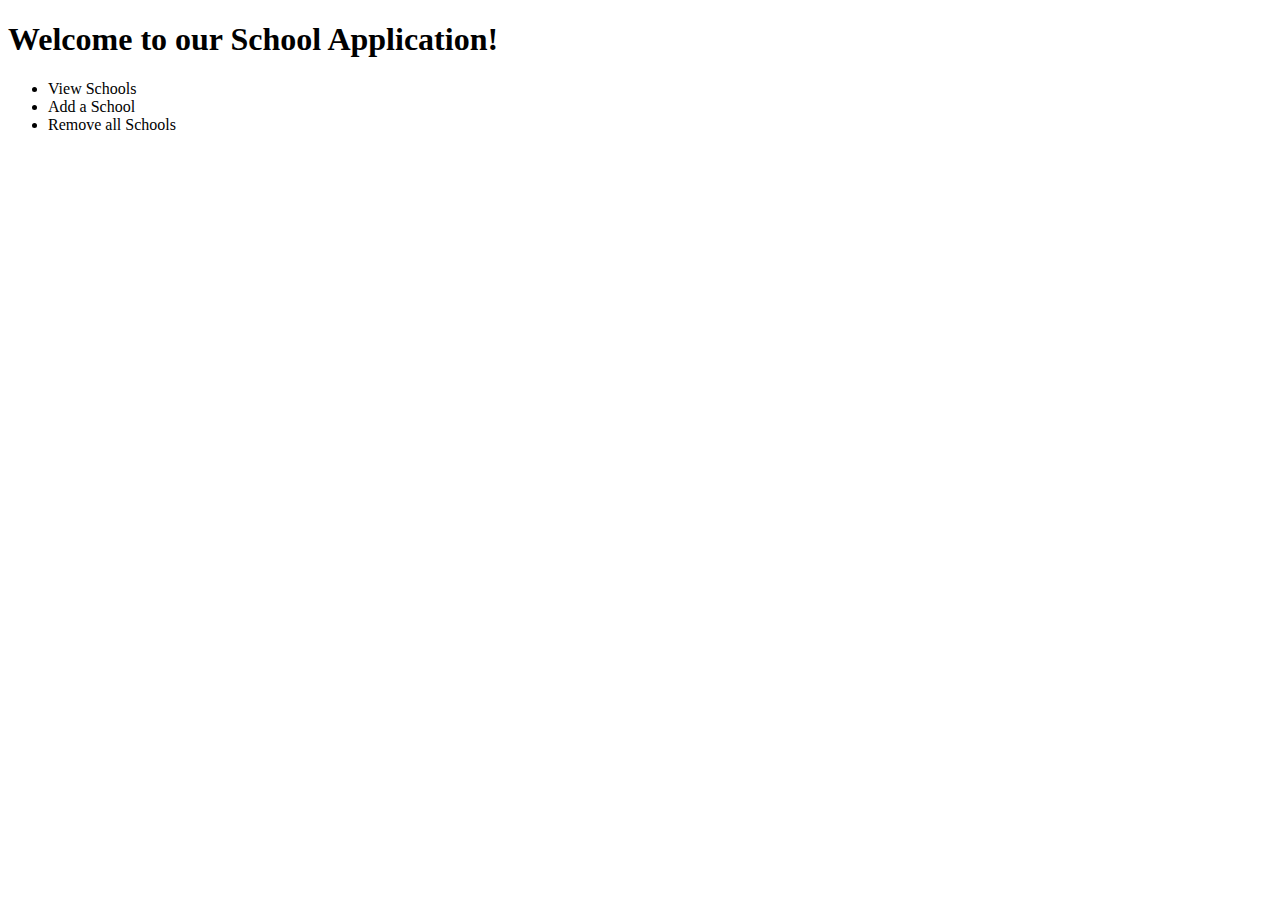
==== src/main/resources/templates/index.html @ 7fc85a97 "exercise 3, final commit i hope" ====
<!--
 - Name:  Rachel Prasad
 - Student ID: 991702269
 - Assignment:  Exercise 3 - School Management
 - Program: Computer Systems and Network Engineering (Co-op)
 -->

<!DOCTYPE html SYSTEM "http://www.thymeleaf.org/dtd/xhtml1-strict-thymeleaf-4.dtd">
<html lang="en">
<head>
    <meta charset="UTF-8">
    <title>School Management | Lists of Schools</title>
</head>
<body>
<h1>Welcome to our School Application!</h1>

<ul>
    <li><a th:href="@{/viewSchools}">View Schools</a></li>
    <li><a th:href="@{/addSchoolForm}">Add a School</a></li>
    <li><a th:href="@{/removeAllSchools}">Remove all Schools</a></li>
</ul>
</body>
</html>

<!--end-->
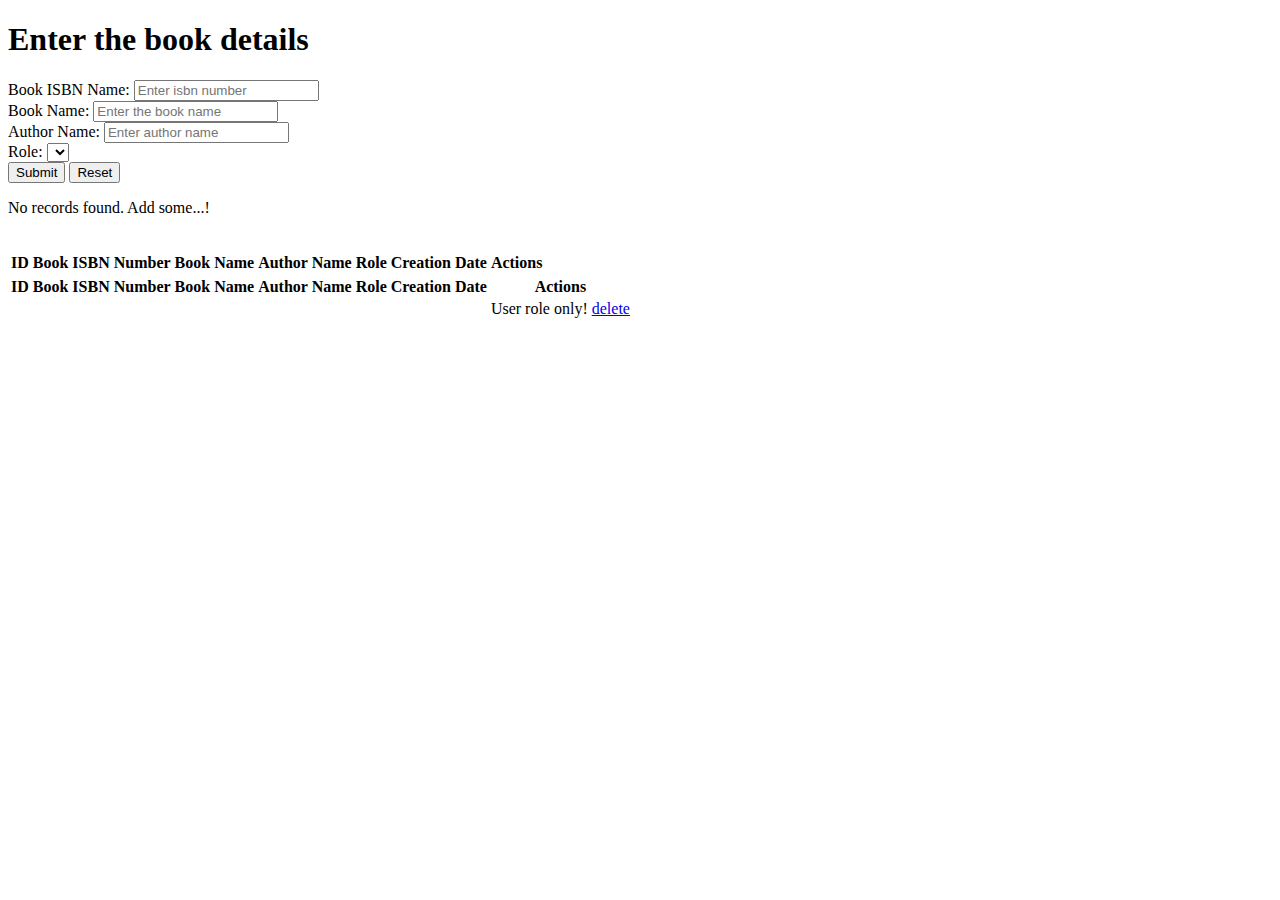
==== commit 61b25355: "final commit for Assignment 2" ====
--- a/src/main/resources/templates/index.html
+++ b/src/main/resources/templates/index.html
@@ -1,25 +1,80 @@
 <!--
  - Name:  Rachel Prasad
  - Student ID: 991702269
- - Assignment:  Exercise 3 - School Management
+ - Assignment:  Assignment 3
  - Program: Computer Systems and Network Engineering (Co-op)
  -->
 
-<!DOCTYPE html SYSTEM "http://www.thymeleaf.org/dtd/xhtml1-strict-thymeleaf-4.dtd">
-<html lang="en">
+<!DOCTYPE html>
+<html lang="en" xmlns:th="http://www.thymeleaf.org">
 <head>
     <meta charset="UTF-8">
-    <title>School Management | Lists of Schools</title>
+    <title>Book Details | Rachel Prasad</title>
+    <link rel="stylesheet" th:href="@{/styles.css}" />
 </head>
 <body>
-<h1>Welcome to our School Application!</h1>
-
-<ul>
-    <li><a th:href="@{/viewSchools}">View Schools</a></li>
-    <li><a th:href="@{/addSchoolForm}">Add a School</a></li>
-    <li><a th:href="@{/removeAllSchools}">Remove all Schools</a></li>
-</ul>
+    <h1>Enter the book details</h1>
+    <form action="#" th:action="@{/addBook}" method="post" th:object="${book}">
+        <label for="bookISBNName">Book ISBN Name:</label>
+        <input type="text" id="bookISBNName" th:field="*{bookISBNName}" placeholder="Enter isbn number"> <br>
+        <label for="bookName">Book Name:</label>
+        <input type="text" id="bookName" th:field="*{bookName}" placeholder="Enter the book name"> <br>
+        <label for="AuthorName">Author Name:</label>
+        <input type="text" id="AuthorName" th:field="*{authorName}" placeholder="Enter author name"> <br>
+        <label>Role:</label>
+        <select th:field="*{role}">
+            <option th:value="'user'" th:text="USER"></option>
+            <option th:value="'admin'" th:text="ADMIN"></option>
+        </select>
+        <br>
+        <span>
+            <input type="submit">
+            <input type="reset">
+        </span>
+    </form>
+<div th:if="${bookList.isEmpty()}">
+    <div class="if-empty">
+        <p>No records found. Add some...!</p>
+        <br>
+        <table>
+            <tr>
+                <th>ID</th>
+                <th>Book ISBN Number</th>
+                <th>Book Name</th>
+                <th>Author Name</th>
+                <th>Role</th>
+                <th>Creation Date</th>
+                <th>Actions</th>
+            </tr>
+        </table>
+    </div>
+</div>
+<div th:unless="${bookList.isEmpty()}">
+    <table>
+        <tr>
+            <th>ID</th>
+            <th>Book ISBN Number</th>
+            <th>Book Name</th>
+            <th>Author Name</th>
+            <th>Role</th>
+            <th>Creation Date</th>
+            <th>Actions</th>
+        </tr>
+        <tr th:each="book : ${bookList}">
+            <td th:text="${book.id}"></td>
+            <td th:text="${book.bookISBNName}"></td>
+            <td th:text="${book.bookName}"></td>
+            <td th:text="${book.authorName}"></td>
+            <td th:text="${book.role}"></td>
+            <td th:text="${book.creationDate}"></td>
+            <td>
+                <span th:if="${book.role == 'user'}">User role only!</span>
+                <span th:unless="${book.role == 'user'}">
+                    <a href="#" th:href="@{'/delete/' + ${book.id}}">delete</a>
+                </span>
+            </td>
+        </tr>
+    </table>
+</div>
 </body>
-</html>
-
-<!--end-->+</html>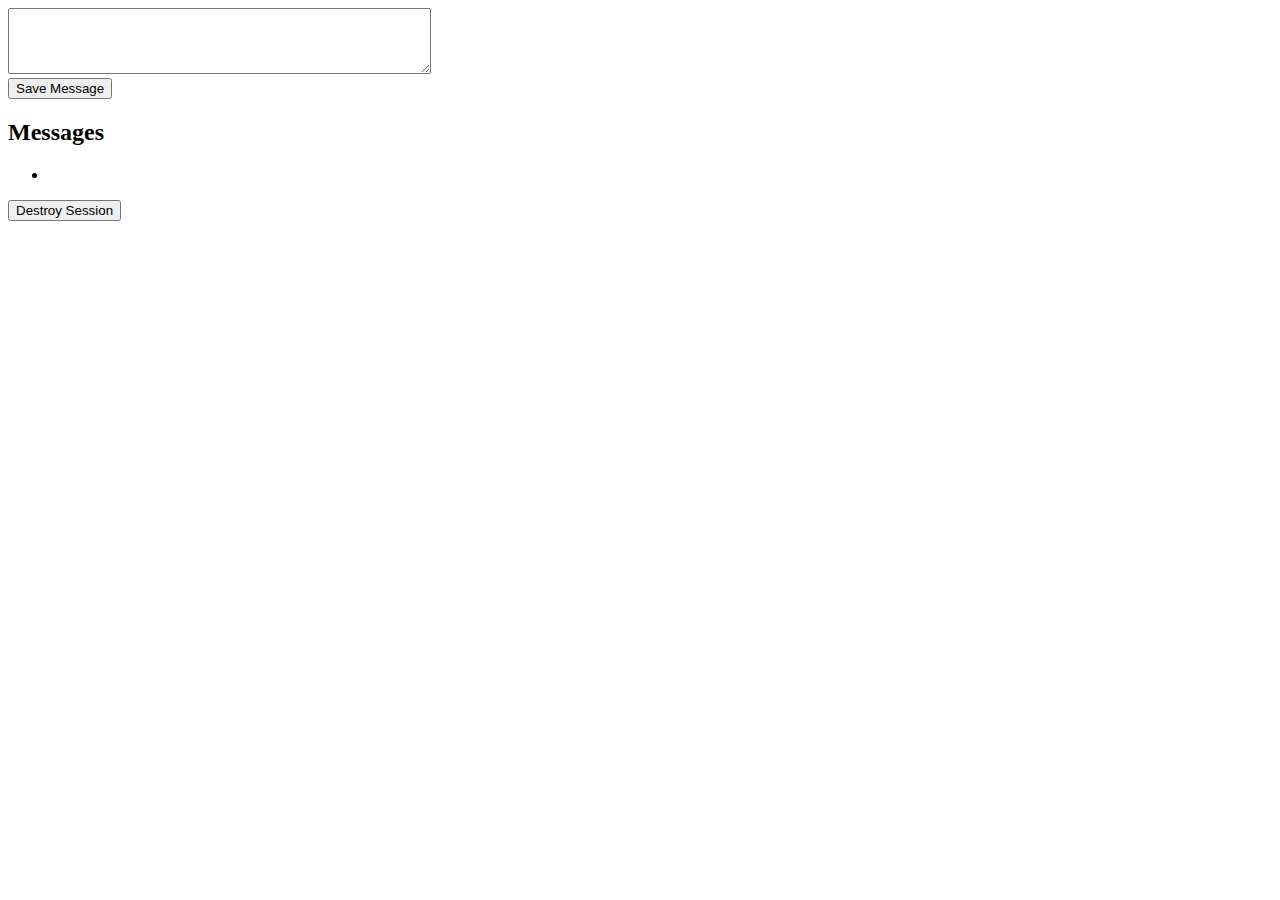
==== commit a1d7b945: "exercise 5 complete!" ====
--- a/src/main/resources/templates/index.html
+++ b/src/main/resources/templates/index.html
@@ -1,7 +1,7 @@
 <!--
  - Name:  Rachel Prasad
  - Student ID: 991702269
- - Assignment:  Assignment 3
+ - Assignment:  Exercise 5 - Messages
  - Program: Computer Systems and Network Engineering (Co-op)
  -->
 
@@ -9,72 +9,25 @@
 <html lang="en" xmlns:th="http://www.thymeleaf.org">
 <head>
     <meta charset="UTF-8">
-    <title>Book Details | Rachel Prasad</title>
-    <link rel="stylesheet" th:href="@{/styles.css}" />
+    <title>Messages | Rachel Prasad</title>
 </head>
 <body>
-    <h1>Enter the book details</h1>
-    <form action="#" th:action="@{/addBook}" method="post" th:object="${book}">
-        <label for="bookISBNName">Book ISBN Name:</label>
-        <input type="text" id="bookISBNName" th:field="*{bookISBNName}" placeholder="Enter isbn number"> <br>
-        <label for="bookName">Book Name:</label>
-        <input type="text" id="bookName" th:field="*{bookName}" placeholder="Enter the book name"> <br>
-        <label for="AuthorName">Author Name:</label>
-        <input type="text" id="AuthorName" th:field="*{authorName}" placeholder="Enter author name"> <br>
-        <label>Role:</label>
-        <select th:field="*{role}">
-            <option th:value="'user'" th:text="USER"></option>
-            <option th:value="'admin'" th:text="ADMIN"></option>
-        </select>
-        <br>
-        <span>
-            <input type="submit">
-            <input type="reset">
-        </span>
-    </form>
-<div th:if="${bookList.isEmpty()}">
-    <div class="if-empty">
-        <p>No records found. Add some...!</p>
-        <br>
-        <table>
-            <tr>
-                <th>ID</th>
-                <th>Book ISBN Number</th>
-                <th>Book Name</th>
-                <th>Author Name</th>
-                <th>Role</th>
-                <th>Creation Date</th>
-                <th>Actions</th>
-            </tr>
-        </table>
-    </div>
-</div>
-<div th:unless="${bookList.isEmpty()}">
-    <table>
-        <tr>
-            <th>ID</th>
-            <th>Book ISBN Number</th>
-            <th>Book Name</th>
-            <th>Author Name</th>
-            <th>Role</th>
-            <th>Creation Date</th>
-            <th>Actions</th>
-        </tr>
-        <tr th:each="book : ${bookList}">
-            <td th:text="${book.id}"></td>
-            <td th:text="${book.bookISBNName}"></td>
-            <td th:text="${book.bookName}"></td>
-            <td th:text="${book.authorName}"></td>
-            <td th:text="${book.role}"></td>
-            <td th:text="${book.creationDate}"></td>
-            <td>
-                <span th:if="${book.role == 'user'}">User role only!</span>
-                <span th:unless="${book.role == 'user'}">
-                    <a href="#" th:href="@{'/delete/' + ${book.id}}">delete</a>
-                </span>
-            </td>
-        </tr>
-    </table>
-</div>
+
+<form action="#" method="post" th:action="@{/saveMessage}" th:object="${message}">
+    <textarea th:field="*{message}" rows="4" cols="50"></textarea>
+    <br>
+    <input type="submit" value="Save Message">
+</form>
+
+<h2>Messages</h2>
+<div th:unless="${session.messageList.isEmpty()}" ></div>
+<ul th:each="message : ${session.messageList}">
+    <li th:text="${message.message}"></li>
+</ul>
+
+<form action="#" method="get" th:action="@{/destroyMessageSession}">
+    <input type="submit" value="Destroy Session">
+</form>
+
 </body>
 </html>